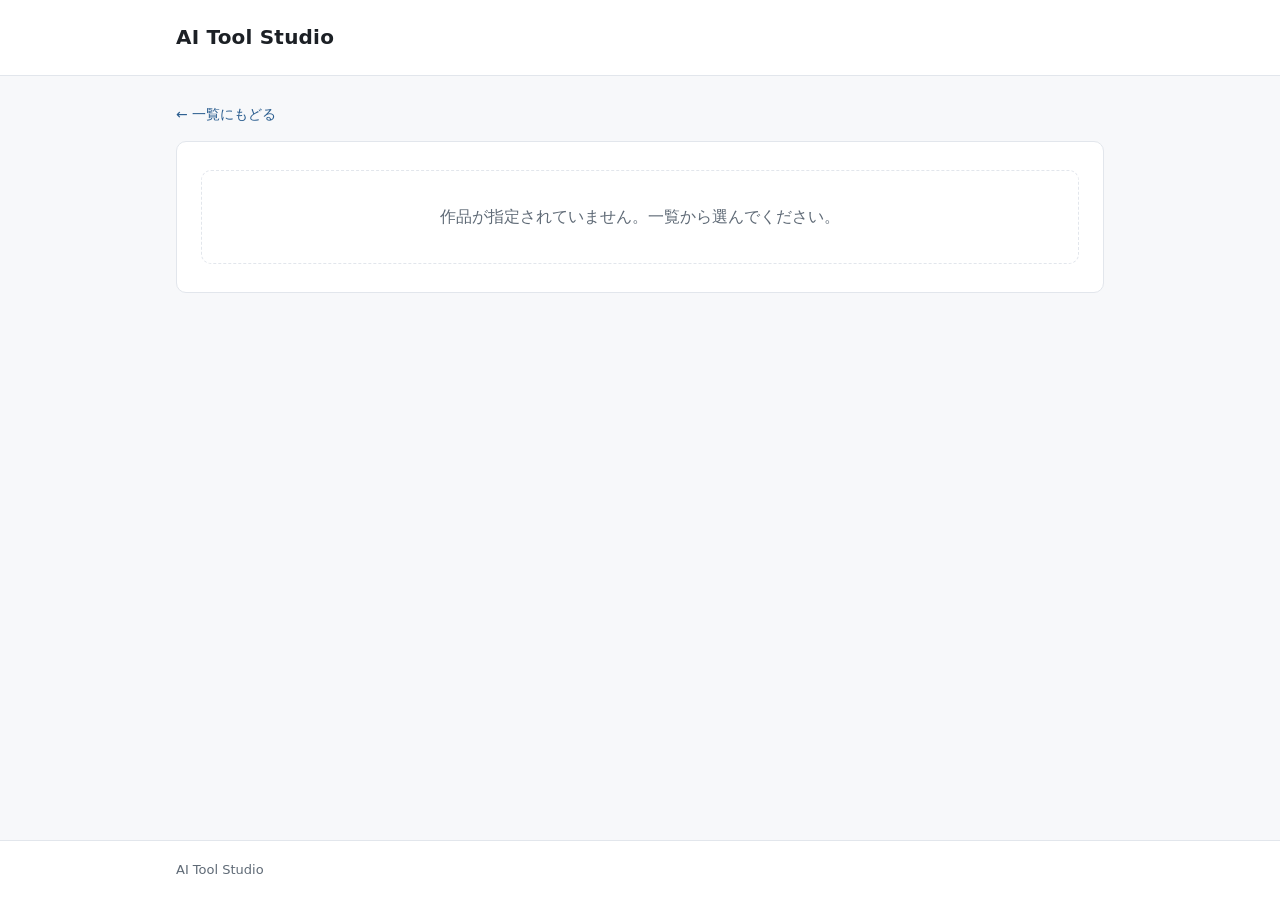
==== item.html @ 43dd98fe "AI Tool Studio の器とサンプル2件を追加 AIでつくった道具（スキル・シート・リンク）を共有する静的ポータル。 ビルドなしの素のHTML/CSS/JSで、GitHub Pages にその" ====
<!DOCTYPE html>
<html lang="ja">
<head>
<meta charset="utf-8">
<meta name="viewport" content="width=device-width, initial-scale=1">
<title>AI Tool Studio</title>
<link rel="stylesheet" href="assets/style.css">
<link rel="icon" href="data:,">
</head>
<body>
<header class="site-header">
  <div class="wrap">
    <h1 class="site-title"><a href="index.html">AI Tool Studio</a></h1>
  </div>
</header>

<main>
  <div class="wrap">
    <a class="back" href="index.html">&larr; 一覧にもどる</a>
    <article id="detail" class="detail"></article>
  </div>
</main>

<footer class="site-footer">
  <div class="wrap"><p>AI Tool Studio</p></div>
</footer>

<script src="assets/app.js"></script>
</body>
</html>
---- assets/style.css ----
:root {
  --bg: #f7f8fa;
  --surface: #ffffff;
  --ink: #1c2025;
  --muted: #5f6a76;
  --line: #e2e6ec;
  --accent: #2a5d8f;
  --accent-soft: #eef4fa;
  --skill: #2a5d8f;
  --skill-bg: #eaf1f8;
  --sheet: #2f6b4f;
  --sheet-bg: #e9f3ee;
  --link: #8a5a1f;
  --link-bg: #f7efe2;
  --radius: 10px;
  --maxw: 960px;
}

* { box-sizing: border-box; }

html { -webkit-text-size-adjust: 100%; }

body {
  margin: 0;
  background: var(--bg);
  color: var(--ink);
  font-family: system-ui, -apple-system, "Hiragino Kaku Gothic ProN", "Noto Sans JP", Meiryo, sans-serif;
  font-size: 16px;
  line-height: 1.75;
  min-height: 100vh;
  display: flex;
  flex-direction: column;
}

a { color: var(--accent); }

.wrap {
  max-width: var(--maxw);
  margin: 0 auto;
  padding: 0 16px;
}

/* header */
.site-header {
  background: var(--surface);
  border-bottom: 1px solid var(--line);
}

.site-header .wrap {
  display: flex;
  align-items: baseline;
  gap: 16px;
  flex-wrap: wrap;
  padding-top: 20px;
  padding-bottom: 20px;
}

.site-title {
  margin: 0;
  font-size: 20px;
  font-weight: 700;
  letter-spacing: 0.01em;
}

.site-title a { color: inherit; text-decoration: none; }

.site-note {
  margin: 0;
  color: var(--muted);
  font-size: 13px;
}

main { flex: 1; padding: 24px 0 64px; }

/* controls */
.controls {
  display: flex;
  flex-wrap: wrap;
  gap: 12px;
  align-items: center;
  justify-content: space-between;
  margin-bottom: 20px;
}

.tabs { display: flex; flex-wrap: wrap; gap: 8px; }

.tab {
  border: 1px solid var(--line);
  background: var(--surface);
  color: var(--muted);
  border-radius: 999px;
  padding: 6px 14px;
  font-size: 14px;
  font-family: inherit;
  cursor: pointer;
}

.tab:hover { border-color: #cfd6df; }

.tab[aria-selected="true"] {
  background: var(--accent);
  border-color: var(--accent);
  color: #fff;
}

.search {
  flex: 1 1 220px;
  min-width: 0;
  border: 1px solid var(--line);
  background: var(--surface);
  border-radius: var(--radius);
  padding: 9px 12px;
  font-size: 15px;
  font-family: inherit;
  color: inherit;
}

.search:focus-visible,
.tab:focus-visible,
.btn:focus-visible,
.copy:focus-visible {
  outline: 2px solid var(--accent);
  outline-offset: 2px;
}

.count {
  color: var(--muted);
  font-size: 13px;
  margin: 0 0 12px;
}

/* cards */
.grid {
  display: grid;
  grid-template-columns: repeat(auto-fill, minmax(280px, 1fr));
  gap: 14px;
  list-style: none;
  margin: 0;
  padding: 0;
}

.card {
  background: var(--surface);
  border: 1px solid var(--line);
  border-radius: var(--radius);
  padding: 18px;
  display: flex;
  flex-direction: column;
  gap: 8px;
}

.card:hover { border-color: #ccd5e0; }

.card h2 {
  margin: 0;
  font-size: 17px;
  line-height: 1.5;
}

.card h2 a { color: inherit; text-decoration: none; }

.card h2 a:hover { text-decoration: underline; }

.card p {
  margin: 0;
  color: var(--muted);
  font-size: 14px;
}

.card-meta {
  display: flex;
  align-items: center;
  gap: 10px;
  flex-wrap: wrap;
  margin-top: auto;
  padding-top: 6px;
  color: var(--muted);
  font-size: 12px;
}

.badge {
  display: inline-block;
  border-radius: 4px;
  padding: 2px 8px;
  font-size: 12px;
  font-weight: 600;
  line-height: 1.6;
}

.badge-skill { color: var(--skill); background: var(--skill-bg); }
.badge-sheet { color: var(--sheet); background: var(--sheet-bg); }
.badge-link  { color: var(--link);  background: var(--link-bg); }

.empty {
  background: var(--surface);
  border: 1px dashed var(--line);
  border-radius: var(--radius);
  padding: 32px 18px;
  text-align: center;
  color: var(--muted);
}

/* detail */
.back {
  display: inline-block;
  margin-bottom: 14px;
  font-size: 14px;
  text-decoration: none;
}

.back:hover { text-decoration: underline; }

.detail {
  background: var(--surface);
  border: 1px solid var(--line);
  border-radius: var(--radius);
  padding: 28px 24px;
}

.detail h1 {
  margin: 10px 0 8px;
  font-size: 24px;
  line-height: 1.45;
}

.lead {
  margin: 0 0 4px;
  color: var(--muted);
}

.detail h2 {
  font-size: 16px;
  margin: 32px 0 12px;
  padding-bottom: 6px;
  border-bottom: 1px solid var(--line);
}

.benefits { margin: 0; padding-left: 1.3em; }
.benefits li { margin-bottom: 8px; }

.steps { margin: 0; padding-left: 1.4em; }
.steps > li { margin-bottom: 18px; }

.code {
  position: relative;
  margin-top: 8px;
  background: #f4f6f9;
  border: 1px solid var(--line);
  border-radius: 8px;
  padding: 12px 84px 12px 12px;
}

.code code {
  font-family: ui-monospace, SFMono-Regular, Menlo, Consolas, monospace;
  font-size: 13px;
  line-height: 1.7;
  white-space: pre-wrap;
  word-break: break-all;
}

.copy {
  position: absolute;
  top: 8px;
  right: 8px;
  border: 1px solid var(--line);
  background: var(--surface);
  color: var(--muted);
  border-radius: 6px;
  padding: 3px 10px;
  font-size: 12px;
  font-family: inherit;
  cursor: pointer;
}

.copy:hover { color: var(--ink); }

.downloads {
  display: flex;
  flex-wrap: wrap;
  gap: 10px;
  margin-top: 4px;
}

.btn {
  display: inline-block;
  background: var(--accent);
  color: #fff;
  border: 1px solid var(--accent);
  border-radius: 8px;
  padding: 10px 18px;
  font-size: 15px;
  text-decoration: none;
}

.btn:hover { background: #24507c; }

.btn-ghost {
  background: var(--surface);
  color: var(--accent);
}

.btn-ghost:hover { background: var(--accent-soft); }

.tag-list {
  display: flex;
  flex-wrap: wrap;
  gap: 6px;
  margin: 18px 0 0;
  padding: 0;
  list-style: none;
}

.tag {
  font-size: 12px;
  color: var(--muted);
  background: var(--bg);
  border: 1px solid var(--line);
  border-radius: 999px;
  padding: 2px 10px;
}

.detail-meta {
  margin: 24px 0 0;
  color: var(--muted);
  font-size: 13px;
}

.site-footer {
  border-top: 1px solid var(--line);
  background: var(--surface);
  color: var(--muted);
  font-size: 13px;
  padding: 18px 0;
}

.site-footer p { margin: 0; }

@media (max-width: 600px) {
  .detail { padding: 22px 16px; }
  .detail h1 { font-size: 21px; }
  .code { padding-right: 12px; padding-top: 38px; }
}
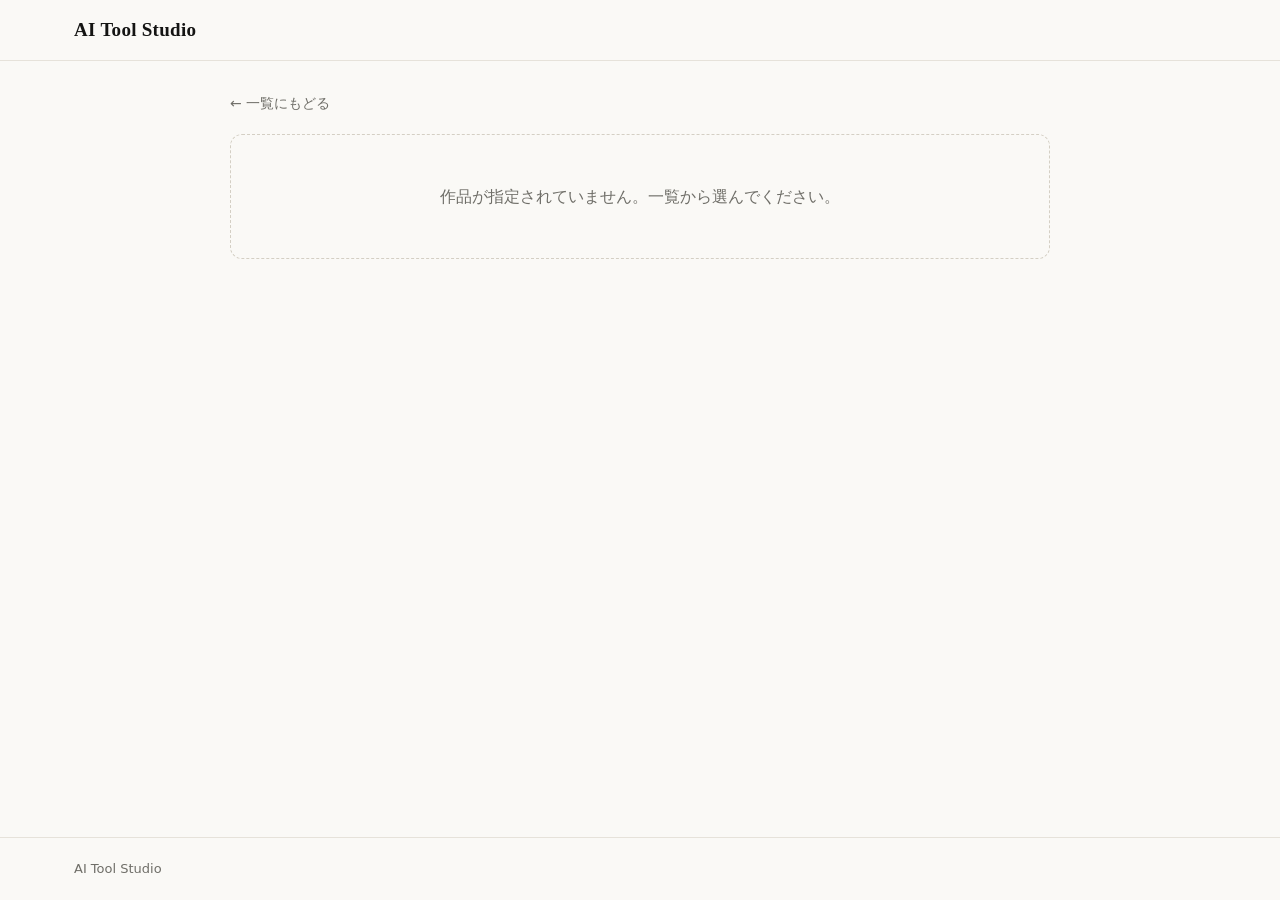
==== commit 887dcc7d: "surge のサイト29件を取り込み、ジャンル別のUIに作り直す 既存の「職員ポータル」（surge・29件）をこのリポジトリに一本化した。 配布ファイルにはgitが要る一方、サイト一覧はGitHub" ====
--- a/item.html
+++ b/item.html
@@ -4,20 +4,28 @@
 <meta charset="utf-8">
 <meta name="viewport" content="width=device-width, initial-scale=1">
 <title>AI Tool Studio</title>
+<meta name="robots" content="noindex, nofollow">
+<meta name="theme-color" content="#faf9f6" media="(prefers-color-scheme: light)">
+<meta name="theme-color" content="#1a1916" media="(prefers-color-scheme: dark)">
 <link rel="stylesheet" href="assets/style.css">
 <link rel="icon" href="data:,">
 </head>
 <body>
+
 <header class="site-header">
   <div class="wrap">
-    <h1 class="site-title"><a href="index.html">AI Tool Studio</a></h1>
+    <div class="header-row">
+      <h1 class="wordmark"><a href="index.html">AI Tool Studio</a></h1>
+    </div>
   </div>
 </header>
 
 <main>
   <div class="wrap">
-    <a class="back" href="index.html">&larr; 一覧にもどる</a>
-    <article id="detail" class="detail"></article>
+    <div class="detail-wrap">
+      <a class="back" href="index.html">&larr; 一覧にもどる</a>
+      <article id="detail"></article>
+    </div>
   </div>
 </main>
 
--- a/assets/style.css
+++ b/assets/style.css
@@ -1,259 +1,529 @@
+/* AI Tool Studio */
+
 :root {
-  --bg: #f7f8fa;
+  --bg: #faf9f6;
   --surface: #ffffff;
-  --ink: #1c2025;
-  --muted: #5f6a76;
-  --line: #e2e6ec;
-  --accent: #2a5d8f;
-  --accent-soft: #eef4fa;
-  --skill: #2a5d8f;
-  --skill-bg: #eaf1f8;
-  --sheet: #2f6b4f;
-  --sheet-bg: #e9f3ee;
-  --link: #8a5a1f;
-  --link-bg: #f7efe2;
-  --radius: 10px;
-  --maxw: 960px;
+  --surface-sunk: #f3f1ec;
+  --ink: #141413;
+  --ink-soft: #3d3d3a;
+  --muted: #6f6e68;
+  --line: #e6e2da;
+  --line-strong: #d4cfc4;
+  --accent: #b0512f;
+  --accent-hover: #964428;
+  --accent-soft: #f7ece7;
+
+  --t-app: #1f6f54;
+  --t-app-bg: #e7f2ed;
+  --t-diagram: #2f5aa8;
+  --t-diagram-bg: #e9eff9;
+  --t-skill: #73479f;
+  --t-skill-bg: #f0eaf8;
+  --t-sheet: #8c5c10;
+  --t-sheet-bg: #f8efdf;
+
+  --btn-ink: #ffffff;
+  --radius: 12px;
+  --rail: 196px;
+  --maxw: 1180px;
+  --shadow: 0 1px 2px rgba(20, 18, 14, .04), 0 6px 16px rgba(20, 18, 14, .05);
+}
+
+@media (prefers-color-scheme: dark) {
+  :root:not([data-theme="light"]) {
+    --bg: #1a1916;
+    --surface: #232220;
+    --surface-sunk: #1f1e1b;
+    --ink: #f2f0ea;
+    --ink-soft: #ddd9d0;
+    --muted: #a6a39a;
+    --line: #35332d;
+    --line-strong: #46433a;
+    --accent: #e08a63;
+    --accent-hover: #efa27e;
+    --accent-soft: #33261f;
+    --btn-ink: #1a1916;
+
+    --t-app: #6fcfaa;
+    --t-app-bg: #16352b;
+    --t-diagram: #9ab8ef;
+    --t-diagram-bg: #1b2740;
+    --t-skill: #c4a3e8;
+    --t-skill-bg: #2a2038;
+    --t-sheet: #e2b367;
+    --t-sheet-bg: #352915;
+    --shadow: none;
+  }
+}
+
+:root[data-theme="dark"] {
+  --bg: #1a1916;
+  --surface: #232220;
+  --surface-sunk: #1f1e1b;
+  --ink: #f2f0ea;
+  --ink-soft: #ddd9d0;
+  --muted: #a6a39a;
+  --line: #35332d;
+  --line-strong: #46433a;
+  --accent: #e08a63;
+  --accent-hover: #efa27e;
+  --accent-soft: #33261f;
+  --btn-ink: #1a1916;
+  --t-app: #6fcfaa;
+  --t-app-bg: #16352b;
+  --t-diagram: #9ab8ef;
+  --t-diagram-bg: #1b2740;
+  --t-skill: #c4a3e8;
+  --t-skill-bg: #2a2038;
+  --t-sheet: #e2b367;
+  --t-sheet-bg: #352915;
+  --shadow: none;
 }
 
 * { box-sizing: border-box; }
 
-html { -webkit-text-size-adjust: 100%; }
+html {
+  -webkit-text-size-adjust: 100%;
+  scroll-behavior: smooth;
+  scroll-padding-top: 120px;
+}
+
+@media (prefers-reduced-motion: reduce) {
+  html { scroll-behavior: auto; }
+  * { transition: none !important; }
+}
 
 body {
   margin: 0;
   background: var(--bg);
   color: var(--ink);
-  font-family: system-ui, -apple-system, "Hiragino Kaku Gothic ProN", "Noto Sans JP", Meiryo, sans-serif;
+  font-family: "Hiragino Sans", "Hiragino Kaku Gothic ProN", "Noto Sans JP",
+    "Yu Gothic UI", Meiryo, system-ui, -apple-system, sans-serif;
   font-size: 16px;
-  line-height: 1.75;
+  line-height: 1.7;
   min-height: 100vh;
   display: flex;
   flex-direction: column;
+  font-feature-settings: "palt" 1;
 }
 
 a { color: var(--accent); }
 
 .wrap {
+  width: 100%;
   max-width: var(--maxw);
   margin: 0 auto;
-  padding: 0 16px;
-}
-
-/* header */
-.site-header {
-  background: var(--surface);
-  border-bottom: 1px solid var(--line);
-}
-
-.site-header .wrap {
-  display: flex;
-  align-items: baseline;
-  gap: 16px;
-  flex-wrap: wrap;
-  padding-top: 20px;
-  padding-bottom: 20px;
-}
-
-.site-title {
-  margin: 0;
-  font-size: 20px;
-  font-weight: 700;
-  letter-spacing: 0.01em;
-}
-
-.site-title a { color: inherit; text-decoration: none; }
-
-.site-note {
-  margin: 0;
-  color: var(--muted);
-  font-size: 13px;
-}
-
-main { flex: 1; padding: 24px 0 64px; }
-
-/* controls */
-.controls {
-  display: flex;
-  flex-wrap: wrap;
-  gap: 12px;
-  align-items: center;
-  justify-content: space-between;
-  margin-bottom: 20px;
-}
-
-.tabs { display: flex; flex-wrap: wrap; gap: 8px; }
-
-.tab {
-  border: 1px solid var(--line);
-  background: var(--surface);
-  color: var(--muted);
-  border-radius: 999px;
-  padding: 6px 14px;
-  font-size: 14px;
-  font-family: inherit;
-  cursor: pointer;
-}
-
-.tab:hover { border-color: #cfd6df; }
-
-.tab[aria-selected="true"] {
-  background: var(--accent);
-  border-color: var(--accent);
-  color: #fff;
-}
-
-.search {
-  flex: 1 1 220px;
-  min-width: 0;
-  border: 1px solid var(--line);
-  background: var(--surface);
-  border-radius: var(--radius);
-  padding: 9px 12px;
-  font-size: 15px;
-  font-family: inherit;
-  color: inherit;
-}
-
-.search:focus-visible,
-.tab:focus-visible,
-.btn:focus-visible,
-.copy:focus-visible {
+  padding: 0 24px;
+}
+
+:is(a, button, input, summary):focus-visible {
   outline: 2px solid var(--accent);
   outline-offset: 2px;
+  border-radius: 4px;
+}
+
+/* ---------- header ---------- */
+
+.site-header {
+  position: sticky;
+  top: 0;
+  z-index: 20;
+  background: color-mix(in srgb, var(--bg) 88%, transparent);
+  backdrop-filter: saturate(1.6) blur(10px);
+  border-bottom: 1px solid var(--line);
+}
+
+.header-row {
+  display: flex;
+  align-items: center;
+  gap: 20px;
+  padding: 14px 0;
+}
+
+.wordmark {
+  margin: 0;
+  font-family: ui-serif, Georgia, "Times New Roman", serif;
+  font-size: 19px;
+  font-weight: 600;
+  letter-spacing: .015em;
+  white-space: nowrap;
+}
+
+.wordmark a { color: inherit; text-decoration: none; }
+
+.search {
+  flex: 1 1 auto;
+  min-width: 0;
+  max-width: 340px;
+  margin-left: auto;
+  border: 1px solid var(--line-strong);
+  background: var(--surface);
+  color: inherit;
+  border-radius: 999px;
+  padding: 8px 16px;
+  font: inherit;
+  font-size: 14px;
+}
+
+.search::placeholder { color: var(--muted); }
+
+.search:focus-visible { outline-offset: 1px; border-radius: 999px; }
+
+.toolbar {
+  display: flex;
+  align-items: center;
+  gap: 10px;
+  padding-bottom: 12px;
+  flex-wrap: wrap;
+}
+
+.types { display: flex; gap: 6px; flex-wrap: wrap; }
+
+.type-tab {
+  border: 1px solid transparent;
+  background: transparent;
+  color: var(--muted);
+  border-radius: 999px;
+  padding: 4px 13px;
+  font: inherit;
+  font-size: 13.5px;
+  cursor: pointer;
+  white-space: nowrap;
+}
+
+.type-tab:hover { color: var(--ink); background: var(--surface-sunk); }
+
+.type-tab[aria-selected="true"] {
+  background: var(--ink);
+  color: var(--bg);
 }
 
 .count {
+  margin-left: auto;
   color: var(--muted);
   font-size: 13px;
-  margin: 0 0 12px;
-}
-
-/* cards */
+  font-variant-numeric: tabular-nums;
+  white-space: nowrap;
+}
+
+/* ---------- layout ---------- */
+
+main { flex: 1; padding: 28px 0 80px; }
+
+.layout {
+  display: grid;
+  grid-template-columns: var(--rail) minmax(0, 1fr);
+  gap: 40px;
+  align-items: start;
+}
+
+/* ---------- genre rail ---------- */
+
+.rail { position: sticky; top: 108px; }
+
+.rail-title {
+  margin: 0 0 10px;
+  font-size: 11px;
+  font-weight: 700;
+  letter-spacing: .14em;
+  color: var(--muted);
+}
+
+.rail-list { list-style: none; margin: 0; padding: 0; }
+
+.rail-list a {
+  display: flex;
+  justify-content: space-between;
+  gap: 8px;
+  align-items: baseline;
+  padding: 5px 10px;
+  border-radius: 7px;
+  color: var(--ink-soft);
+  text-decoration: none;
+  font-size: 14px;
+  border-left: 2px solid transparent;
+}
+
+.rail-list a:hover { background: var(--surface-sunk); color: var(--ink); }
+
+.rail-list a[aria-current="true"] {
+  color: var(--accent);
+  border-left-color: var(--accent);
+  font-weight: 700;
+}
+
+.rail-list .n {
+  color: var(--muted);
+  font-size: 12px;
+  font-variant-numeric: tabular-nums;
+  font-weight: 400;
+}
+
+/* ---------- sections ---------- */
+
+.section { scroll-margin-top: 118px; }
+.section + .section { margin-top: 48px; }
+
+.section-head {
+  display: flex;
+  align-items: baseline;
+  gap: 12px;
+  margin-bottom: 4px;
+}
+
+.section-head h2 {
+  margin: 0;
+  font-size: 17px;
+  letter-spacing: .01em;
+}
+
+.section-head .n {
+  color: var(--muted);
+  font-size: 12px;
+  font-variant-numeric: tabular-nums;
+}
+
+.section-note {
+  margin: 0 0 16px;
+  color: var(--muted);
+  font-size: 13px;
+}
+
+/* ---------- cards ---------- */
+
 .grid {
   display: grid;
-  grid-template-columns: repeat(auto-fill, minmax(280px, 1fr));
-  gap: 14px;
+  grid-template-columns: repeat(auto-fill, minmax(240px, 1fr));
+  gap: 22px 20px;
   list-style: none;
   margin: 0;
   padding: 0;
 }
 
 .card {
-  background: var(--surface);
+  display: flex;
+  flex-direction: column;
+  gap: 10px;
+  color: inherit;
+  text-decoration: none;
+  border-radius: var(--radius);
+  transition: transform .14s ease;
+}
+
+.card:hover { transform: translateY(-2px); }
+
+.card:hover .thumb { border-color: var(--line-strong); box-shadow: var(--shadow); }
+
+.card:hover .card-title { color: var(--accent); }
+
+.thumb {
+  aspect-ratio: 16 / 10;
   border: 1px solid var(--line);
   border-radius: var(--radius);
-  padding: 18px;
+  background: var(--surface);
+  overflow: hidden;
+  transition: border-color .14s ease, box-shadow .14s ease;
+}
+
+.thumb img {
+  width: 100%;
+  height: 100%;
+  object-fit: cover;
+  object-position: top center;
+  display: block;
+}
+
+.thumb-mark {
+  width: 100%;
+  height: 100%;
   display: flex;
   flex-direction: column;
+  align-items: center;
+  justify-content: center;
   gap: 8px;
-}
-
-.card:hover { border-color: #ccd5e0; }
-
-.card h2 {
+  font-size: 12px;
+  letter-spacing: .06em;
+}
+
+.thumb-mark svg { opacity: .85; }
+
+.card-meta {
+  display: flex;
+  align-items: center;
+  gap: 8px;
+  flex-wrap: wrap;
+}
+
+.badge {
+  font-size: 11px;
+  font-weight: 700;
+  letter-spacing: .04em;
+  padding: 2px 8px;
+  border-radius: 5px;
+  white-space: nowrap;
+}
+
+.badge-app { color: var(--t-app); background: var(--t-app-bg); }
+.badge-diagram { color: var(--t-diagram); background: var(--t-diagram-bg); }
+.badge-skill { color: var(--t-skill); background: var(--t-skill-bg); }
+.badge-sheet { color: var(--t-sheet); background: var(--t-sheet-bg); }
+
+.card-date {
+  margin-left: auto;
+  color: var(--muted);
+  font-size: 11.5px;
+  font-variant-numeric: tabular-nums;
+}
+
+.card-title {
   margin: 0;
-  font-size: 17px;
-  line-height: 1.5;
-}
-
-.card h2 a { color: inherit; text-decoration: none; }
-
-.card h2 a:hover { text-decoration: underline; }
-
-.card p {
+  font-size: 15px;
+  font-weight: 700;
+  line-height: 1.55;
+  transition: color .14s ease;
+  display: -webkit-box;
+  -webkit-line-clamp: 2;
+  -webkit-box-orient: vertical;
+  overflow: hidden;
+}
+
+.card-summary {
   margin: 0;
   color: var(--muted);
+  font-size: 13px;
+  line-height: 1.6;
+  display: -webkit-box;
+  -webkit-line-clamp: 2;
+  -webkit-box-orient: vertical;
+  overflow: hidden;
+}
+
+/* ---------- empty / error ---------- */
+
+.empty {
+  border: 1px dashed var(--line-strong);
+  border-radius: var(--radius);
+  padding: 48px 20px;
+  text-align: center;
+  color: var(--muted);
+}
+
+/* ---------- detail ---------- */
+
+.detail-wrap { max-width: 820px; margin: 0 auto; }
+
+.back {
+  display: inline-block;
+  margin-bottom: 18px;
   font-size: 14px;
-}
-
-.card-meta {
+  text-decoration: none;
+  color: var(--muted);
+}
+
+.back:hover { color: var(--accent); }
+
+.detail-meta {
   display: flex;
   align-items: center;
   gap: 10px;
   flex-wrap: wrap;
-  margin-top: auto;
-  padding-top: 6px;
-  color: var(--muted);
-  font-size: 12px;
-}
-
-.badge {
-  display: inline-block;
-  border-radius: 4px;
-  padding: 2px 8px;
-  font-size: 12px;
-  font-weight: 600;
-  line-height: 1.6;
-}
-
-.badge-skill { color: var(--skill); background: var(--skill-bg); }
-.badge-sheet { color: var(--sheet); background: var(--sheet-bg); }
-.badge-link  { color: var(--link);  background: var(--link-bg); }
-
-.empty {
-  background: var(--surface);
-  border: 1px dashed var(--line);
-  border-radius: var(--radius);
-  padding: 32px 18px;
-  text-align: center;
-  color: var(--muted);
-}
-
-/* detail */
-.back {
-  display: inline-block;
-  margin-bottom: 14px;
-  font-size: 14px;
-  text-decoration: none;
-}
-
-.back:hover { text-decoration: underline; }
-
-.detail {
-  background: var(--surface);
+  margin-bottom: 10px;
+}
+
+.genre-label { color: var(--muted); font-size: 13px; }
+
+.detail h1 {
+  margin: 0 0 10px;
+  font-size: 27px;
+  line-height: 1.45;
+  letter-spacing: .005em;
+}
+
+.lead {
+  margin: 0;
+  color: var(--ink-soft);
+  font-size: 16px;
+}
+
+.preview {
+  display: block;
+  margin: 26px 0 18px;
   border: 1px solid var(--line);
   border-radius: var(--radius);
-  padding: 28px 24px;
-}
-
-.detail h1 {
-  margin: 10px 0 8px;
-  font-size: 24px;
-  line-height: 1.45;
-}
-
-.lead {
-  margin: 0 0 4px;
-  color: var(--muted);
+  overflow: hidden;
+  background: var(--surface);
+  transition: border-color .14s ease, box-shadow .14s ease;
+}
+
+.preview:hover { border-color: var(--line-strong); box-shadow: var(--shadow); }
+
+.preview img { width: 100%; display: block; }
+
+.actions {
+  display: flex;
+  flex-wrap: wrap;
+  gap: 10px;
+  align-items: center;
+  margin: 18px 0 6px;
+}
+
+.btn {
+  display: inline-block;
+  background: var(--accent);
+  color: var(--btn-ink);
+  border: 1px solid var(--accent);
+  border-radius: 9px;
+  padding: 10px 20px;
+  font-size: 15px;
+  font-weight: 700;
+  text-decoration: none;
+}
+
+.btn:hover { background: var(--accent-hover); border-color: var(--accent-hover); }
+
+.btn-ghost {
+  background: transparent;
+  color: var(--accent);
+  border-color: var(--line-strong);
+  font-weight: 400;
+}
+
+.btn-ghost:hover { background: var(--accent-soft); border-color: var(--accent); color: var(--accent); }
+
+.url-note {
+  color: var(--muted);
+  font-size: 13px;
+  word-break: break-all;
 }
 
 .detail h2 {
-  font-size: 16px;
-  margin: 32px 0 12px;
-  padding-bottom: 6px;
+  font-size: 15px;
+  letter-spacing: .02em;
+  margin: 34px 0 14px;
+  padding-bottom: 7px;
   border-bottom: 1px solid var(--line);
 }
 
-.benefits { margin: 0; padding-left: 1.3em; }
-.benefits li { margin-bottom: 8px; }
+.benefits { margin: 0; padding-left: 1.25em; }
+.benefits li { margin-bottom: 9px; }
 
 .steps { margin: 0; padding-left: 1.4em; }
 .steps > li { margin-bottom: 18px; }
+.steps > li::marker { color: var(--muted); font-variant-numeric: tabular-nums; }
 
 .code {
   position: relative;
-  margin-top: 8px;
-  background: #f4f6f9;
+  margin-top: 9px;
+  background: var(--surface-sunk);
   border: 1px solid var(--line);
-  border-radius: 8px;
-  padding: 12px 84px 12px 12px;
+  border-radius: 9px;
+  padding: 12px 86px 12px 13px;
 }
 
 .code code {
   font-family: ui-monospace, SFMono-Regular, Menlo, Consolas, monospace;
   font-size: 13px;
-  line-height: 1.7;
+  line-height: 1.75;
   white-space: pre-wrap;
   word-break: break-all;
 }
@@ -262,50 +532,23 @@
   position: absolute;
   top: 8px;
   right: 8px;
-  border: 1px solid var(--line);
+  border: 1px solid var(--line-strong);
   background: var(--surface);
   color: var(--muted);
   border-radius: 6px;
-  padding: 3px 10px;
+  padding: 3px 11px;
+  font: inherit;
   font-size: 12px;
-  font-family: inherit;
   cursor: pointer;
 }
 
-.copy:hover { color: var(--ink); }
-
-.downloads {
+.copy:hover { color: var(--ink); border-color: var(--ink-soft); }
+
+.tag-list {
   display: flex;
   flex-wrap: wrap;
-  gap: 10px;
-  margin-top: 4px;
-}
-
-.btn {
-  display: inline-block;
-  background: var(--accent);
-  color: #fff;
-  border: 1px solid var(--accent);
-  border-radius: 8px;
-  padding: 10px 18px;
-  font-size: 15px;
-  text-decoration: none;
-}
-
-.btn:hover { background: #24507c; }
-
-.btn-ghost {
-  background: var(--surface);
-  color: var(--accent);
-}
-
-.btn-ghost:hover { background: var(--accent-soft); }
-
-.tag-list {
-  display: flex;
-  flex-wrap: wrap;
-  gap: 6px;
-  margin: 18px 0 0;
+  gap: 7px;
+  margin: 26px 0 0;
   padding: 0;
   list-style: none;
 }
@@ -313,30 +556,63 @@
 .tag {
   font-size: 12px;
   color: var(--muted);
-  background: var(--bg);
   border: 1px solid var(--line);
   border-radius: 999px;
-  padding: 2px 10px;
-}
-
-.detail-meta {
-  margin: 24px 0 0;
-  color: var(--muted);
-  font-size: 13px;
-}
+  padding: 2px 11px;
+}
+
+.stamp { margin: 14px 0 0; color: var(--muted); font-size: 13px; }
+
+/* ---------- footer ---------- */
 
 .site-footer {
   border-top: 1px solid var(--line);
-  background: var(--surface);
   color: var(--muted);
   font-size: 13px;
-  padding: 18px 0;
+  padding: 20px 0;
 }
 
 .site-footer p { margin: 0; }
 
-@media (max-width: 600px) {
-  .detail { padding: 22px 16px; }
-  .detail h1 { font-size: 21px; }
-  .code { padding-right: 12px; padding-top: 38px; }
-}
+/* ---------- responsive ---------- */
+
+@media (max-width: 900px) {
+  .layout { grid-template-columns: 1fr; gap: 0; }
+
+  .rail {
+    position: static;
+    margin: 0 -24px 26px;
+    padding: 0 24px 2px;
+    overflow-x: auto;
+    -webkit-overflow-scrolling: touch;
+  }
+
+  .rail-title { display: none; }
+
+  .rail-list { display: flex; gap: 7px; }
+
+  .rail-list a {
+    border: 1px solid var(--line-strong);
+    border-left-width: 1px;
+    border-radius: 999px;
+    padding: 4px 13px;
+    white-space: nowrap;
+    font-size: 13.5px;
+  }
+
+  .rail-list a[aria-current="true"] {
+    border-color: var(--accent);
+    background: var(--accent-soft);
+  }
+}
+
+@media (max-width: 640px) {
+  .wrap { padding: 0 16px; }
+  .header-row { gap: 12px; padding: 12px 0; }
+  .wordmark { font-size: 17px; }
+  .search { max-width: none; flex-basis: 100%; }
+  .grid { grid-template-columns: repeat(auto-fill, minmax(min(100%, 170px), 1fr)); gap: 18px 14px; }
+  .detail h1 { font-size: 22px; }
+  .rail { margin: 0 -16px 22px; padding: 0 16px 2px; }
+  .code { padding: 38px 13px 12px; }
+}
